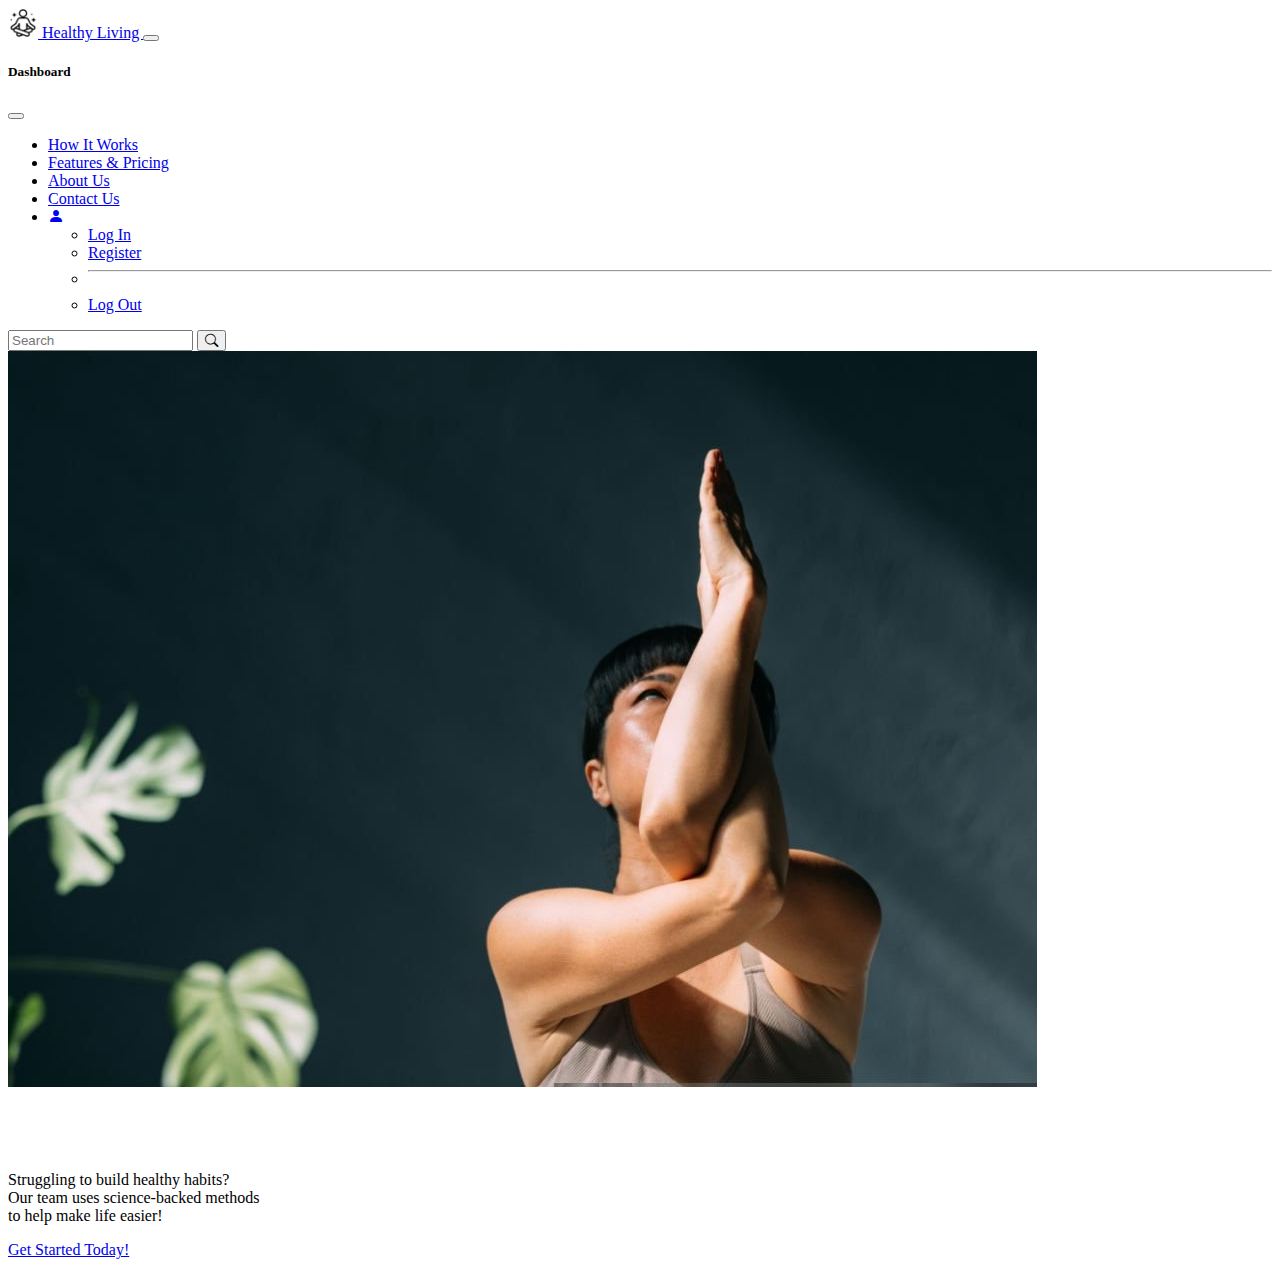
==== sba.html @ 32eefd32 "testing" ====
<!doctype html>
<html lang="en">
  <head>
    <meta charset="utf-8">
    <meta name="viewport" content="width=device-width, initial-scale=1">
    <title>Healthy Living</title>
    <link rel="stylesheet" href="https://cdn.jsdelivr.net/npm/bootstrap@5.3.2/dist/css/bootstrap.min.css" integrity="sha384-T3c6CoIi6uLrA9TneNEoa7RxnatzjcDSCmG1MXxSR1GAsXEV/Dwwykc2MPK8M2HN" crossorigin="anonymous">
    <link rel="stylesheet" href="https://cdn.jsdelivr.net/npm/bootstrap-icons@1.11.3/font/bootstrap-icons.min.css">
    <link rel="stylesheet" href="styles.css">
  </head>
  <style>
    h1 {color: white;}
  </style>
  <body>

      <nav class="navbar bg-body-tertiary">
        <div class="container-fluid">
            <a class="navbar-brand" href="#">
                <img src="./images/healthy life logo.png" alt="Logo" width="30" height="30" class="d-inline-block align-text-top">
                Healthy Living
            </a>
            <button class="navbar-toggler" type="button" data-bs-toggle="offcanvas" data-bs-target="#offcanvas" aria-controls="offcanvas" aria-label="Toggle navigation">
                <span class="navbar-toggler-icon"></span>
              </button>

              <div class="offcanvas offcanvas-end text-lg" tabindex="-1" id="offcanvas" aria-labelledby="offcanvasLabel">
                <div class="offcanvas-header">
                  <h5 class="offcanvas-title" id="offcanvasLabel">Dashboard</h5>
                  <button type="button" class="btn-close btn-close-white" data-bs-dismiss="offcanvas" aria-label="Close"></button>
                </div>
                <div class="offcanvas-body">
                  <ul class="navbar-nav justify-content-end flex-grow-1 pe-3">
                    <li class="nav-item">
                      <a class="nav-link active" aria-current="page" href="./howitworks.html">How It Works</a>
                    </li>
                    <li class="nav-item">
                      <a class="nav-link" href="./table.html">Features & Pricing</a>
                    </li>
                    <li class="nav-item">
                        <a class="nav-link" href="#">About Us</a>
                      </li>
                      <li class="nav-item">
                        <a class="nav-link" href="#">Contact Us</a>
                      </li>

                    <li class="nav-item dropdown">
                      <a class="nav-link dropdown-toggle" href="#" role="button" data-bs-toggle="dropdown" aria-expanded="false"><i class="bi bi-person-fill"></i>
                      </a>
                      <ul class="dropdown-menu dropdown-menu">
                        <li><a class="dropdown-item" href="./pages/login/login.html">Log In</a></li>
                        <li><a class="dropdown-item" href="./pages/registration/registration.html">Register</a></li>
                        <li>
                          <hr class="dropdown-divider">
                        </li>
                        <li><a class="dropdown-item" href="#">Log Out</a></li>
                      </ul>
                    </li>
                  </ul>
                  <form class="d-flex mt-3" role="search">
                    <input class="form-control me-2" type="search" placeholder="Search" aria-label="Search">
                    <button class="btn btn-outline-success" type="submit"><i class="bi bi-search"></i></button>
                  </form>
                </div>
              </div>

        </div>
      </nav>

      <div class="card text-bg-dark">
        <img src="./images/background.jpg" class="card-img" alt="yoga">
        <div class="card-img-overlay" style="height: 40%;">
          <h1 class="card-title"><strong>Build Healthy Habits One Day at a Time!</strong></h1>
          <p class="card-text">Struggling to build healthy habits? <br>
            Our team uses science-backed methods <br>
            to help make life easier!</p>
            <a href="./pages/registration/registration.html" class="btn btn-primary">Get Started Today!</a>
          </div>
        </div>
      </div>

      


      <script src="https://cdn.jsdelivr.net/npm/bootstrap@5.3.3/dist/js/bootstrap.bundle.min.js" integrity="sha384-YvpcrYf0tY3lHB60NNkmXc5s9fDVZLESaAA55NDzOxhy9GkcIdslK1eN7N6jIeHz" crossorigin="anonymous"></script>
  </body>
</html>
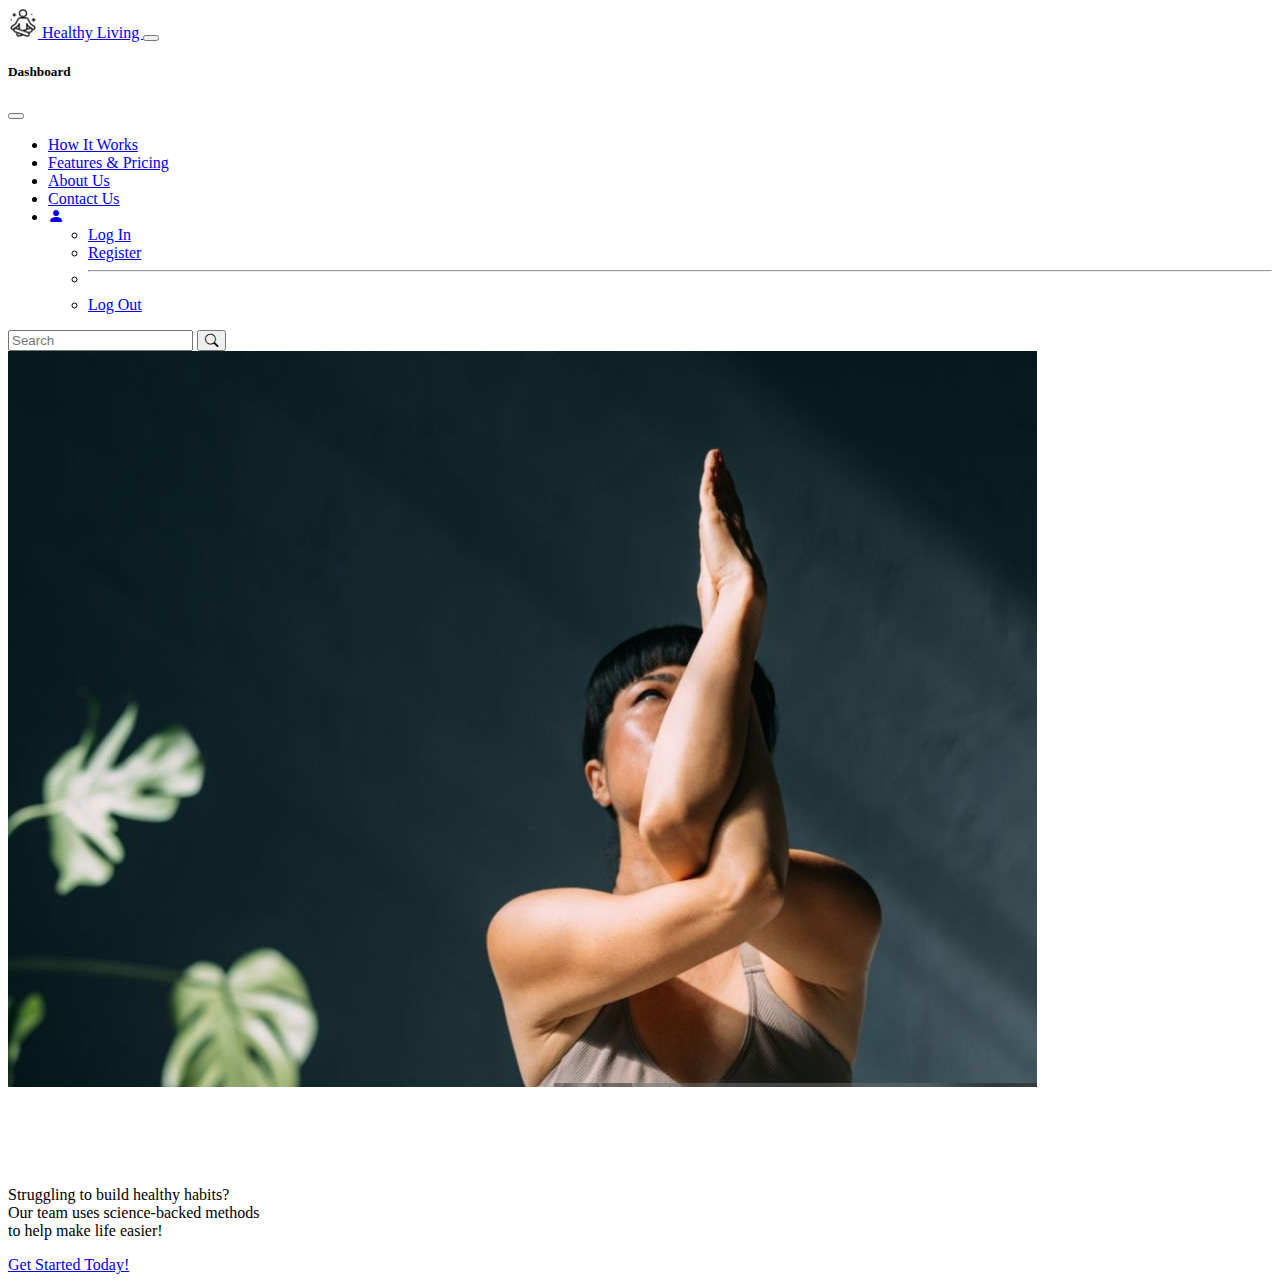
==== commit 3d4af32d: "final changes" ====
--- a/sba.html
+++ b/sba.html
@@ -6,7 +6,7 @@
     <title>Healthy Living</title>
     <link rel="stylesheet" href="https://cdn.jsdelivr.net/npm/bootstrap@5.3.2/dist/css/bootstrap.min.css" integrity="sha384-T3c6CoIi6uLrA9TneNEoa7RxnatzjcDSCmG1MXxSR1GAsXEV/Dwwykc2MPK8M2HN" crossorigin="anonymous">
     <link rel="stylesheet" href="https://cdn.jsdelivr.net/npm/bootstrap-icons@1.11.3/font/bootstrap-icons.min.css">
-    <link rel="stylesheet" href="styles.css">
+    <link rel="stylesheet" href="./styles/styles.css">
   </head>
   <style>
     h1 {color: white;}
@@ -67,13 +67,13 @@
       </nav>
 
       <div class="card text-bg-dark">
-        <img src="./images/background.jpg" class="card-img" alt="yoga">
+        <img src="./images/background.jpg" id="card-img" alt="yoga">
         <div class="card-img-overlay" style="height: 40%;">
           <h1 class="card-title"><strong>Build Healthy Habits One Day at a Time!</strong></h1>
           <p class="card-text">Struggling to build healthy habits? <br>
             Our team uses science-backed methods <br>
             to help make life easier!</p>
-            <a href="./pages/registration/registration.html" class="btn btn-primary">Get Started Today!</a>
+            <a href="./pages/registration/registration.html" id="btn btn-primary">Get Started Today!</a>
           </div>
         </div>
       </div>
--- a/styles/styles.css
+++ b/styles/styles.css
@@ -0,0 +1,15 @@
+table {
+    display: flexbox;
+    width: 100%;
+    align-items: center;
+    text-align: center;
+    justify-self: center;
+    background-color: #a3b18a;
+    border: 1px solid black;
+}
+
+h1 {
+    padding-bottom: 10px;
+    padding-top: 5px;
+}
+
